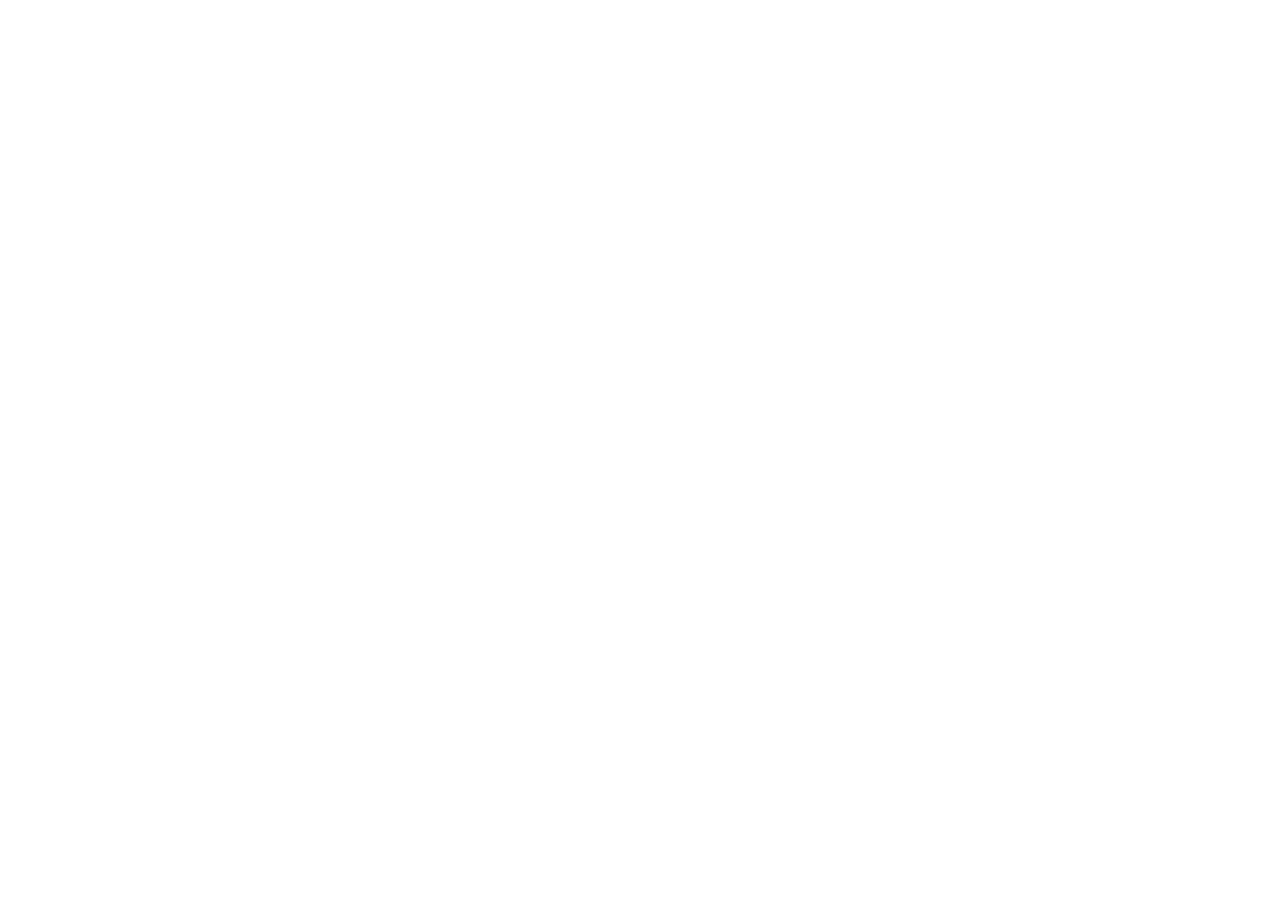
==== www/index.html @ 01a1492e "Merge remote-tracking branch 'upstream/master' Conflicts: 	.gitignore 	README.md" ====
<!DOCTYPE html>
<html>
<head lang="en">
    <meta charset="UTF-8">
    <title>Crappy Space Miner</title>
    <meta name="viewport" content="width=device-width, initial-scale=1, user-scalable=no, minimal-ui">
    <meta name="apple-mobile-web-app-capable" content="yes">
    <link rel="manifest" href="manifest.json">
    <link rel="stylesheet" href="css/app.css">
</head>
<body>

<script src="js/highfivejs/lib/howler.js"></script>

<script src="js/highfivejs/utils/iterateEntries.js"></script>
<script src="js/highfivejs/utils/iterateSomeEntries.js"></script>
<script src="js/highfivejs/utils/concatenateProperties.js"></script>
<script src="js/highfivejs/utils/getFunctionName.js"></script>
<script src="js/highfivejs/utils/Vectors.js"></script>
<script src="js/highfivejs/platform/Stats.js"></script>
<script src="js/highfivejs/screen/getDevicePixelRatio.js"></script>
<script src="js/highfivejs/app/Event.js"></script>

<script src="js/highfivejs/net/resolveAtlasPaths.js"></script>

<script src="js/highfivejs/audio/SoundFilesManager.js"></script>
<script src="js/highfivejs/audio/SoundSpriteManager.js"></script>

<script src="js/highfivejs/render/intern/motion/entity/Line.js"></script>
<script src="js/highfivejs/render/intern/motion/entity/BezierCurve.js"></script>

<script src="js/highfivejs/utils/Repository.js"></script>
<script src="js/highfivejs/resizeutils/changePath.js"></script>
<script src="js/highfivejs/resizeutils/changeCoords.js"></script>
<script src="js/highfivejs/resizeutils/changeTouchable.js"></script>
<script src="js/highfivejs/resizeutils/changeRectangle.js"></script>
<script src="js/highfivejs/resizeutils/changeMask.js"></script>
<script src="js/highfivejs/resizeutils/fetchDrawableIntoTouchable.js"></script>

<script src="js/highfivejs/scene/position/calcScreenConst.js"></script>
<script src="js/highfivejs/scene/position/add.js"></script>
<script src="js/highfivejs/scene/position/changeSign.js"></script>
<script src="js/highfivejs/scene/position/subtract.js"></script>
<script src="js/highfivejs/scene/position/multiply.js"></script>
<script src="js/highfivejs/scene/position/zero.js"></script>
<script src="js/highfivejs/scene/position/wrap.js"></script>

<script src="js/highfivejs/scene/position/Height.js"></script>
<script src="js/highfivejs/scene/position/Width.js"></script>
<script src="js/highfivejs/scene/position/Font.js"></script>

<script src="js/highfivejs/render/Transition.js"></script>

<script src="js/highfivejs/render/intern/draw/entity/RectangleMask.js"></script>

<script src="js/highfivejs/scene/component/ScreenShaker.js"></script>

<script src="js/highfivejs/platform/UniversalTranslator.js"></script>
<script src="js/highfivejs/platform/addFontToDOM.js"></script>
<script src="js/highfivejs/platform/requestAnimFrame.js"></script>
<script src="js/highfivejs/platform/storage/lclStorage.js"></script>
<script src="js/highfivejs/platform/storage/loadBoolean.js"></script>
<script src="js/highfivejs/platform/storage/loadInteger.js"></script>
<script src="js/highfivejs/platform/storage/loadString.js"></script>
<script src="js/highfivejs/platform/storage/loadObject.js"></script>
<script src="js/highfivejs/platform/storage/saveObject.js"></script>
<script src="js/highfivejs/platform/DeviceInfo.js"></script>
<script src="js/highfivejs/screen/FullScreenController.js"></script>
<script src="js/highfivejs/screen/OrientationLock.js"></script>

<script src="js/highfivejs/input/entity/Touchable.js"></script>
<script src="js/highfivejs/input/entity/Touchables.js"></script>
<script src="js/highfivejs/input/isHit.js"></script>
<script src="js/highfivejs/input/entity/GamePad.js"></script>
<script src="js/highfivejs/input/entity/Key.js"></script>
<script src="js/highfivejs/input/entity/WiiUGamePad.js"></script>
<script src="js/highfivejs/input/entity/WiiURemote.js"></script>
<script src="js/highfivejs/input/entity/OuyaGamePad.js"></script>
<script src="js/highfivejs/input/KeyHandler.js"></script>
<script src="js/highfivejs/input/GamePadHandler.js"></script>
<script src="js/highfivejs/input/WiiUGamePadHandler.js"></script>
<script src="js/highfivejs/input/OuyaGamePadHandler.js"></script>
<script src="js/highfivejs/input/PointerHandler.js"></script>
<script src="js/highfivejs/input/TapManager.js"></script>

<script src="js/highfivejs/render/intern/measureText.js"></script>
<script src="js/highfivejs/render/intern/draw/entity/SubImage.js"></script>
<script src="js/highfivejs/render/intern/draw/entity/ImageWrapper.js"></script>
<script src="js/highfivejs/render/intern/draw/entity/TextWrapper.js"></script>
<script src="js/highfivejs/render/intern/draw/entity/Rectangle.js"></script>
<script src="js/highfivejs/render/intern/draw/entity/Circle.js"></script>
<script src="js/highfivejs/render/intern/draw/entity/DrawableLine.js"></script>
<script src="js/highfivejs/render/intern/draw/entity/Drawable.js"></script>
<script src="js/highfivejs/render/intern/draw/entity/Drawables.js"></script>

<script src="js/highfivejs/render/intern/animation/entity/Animation.js"></script>
<script src="js/highfivejs/render/intern/animation/entity/Animations.js"></script>
<script src="js/highfivejs/render/intern/motion/entity/Paths.js"></script>
<script src="js/highfivejs/render/intern/sprite/entity/Sprite.js"></script>
<script src="js/highfivejs/render/intern/sprite/entity/Sprites.js"></script>

<script src="js/highfivejs/render/intern/CanvasImageCollisionDetector.js"></script>
<script src="js/highfivejs/render/intern/animation/BasicAnimations.js"></script>
<script src="js/highfivejs/render/intern/animation/AnimationHelper.js"></script>
<script src="js/highfivejs/render/intern/animation/AnimationTimer.js"></script>
<script src="js/highfivejs/render/intern/animation/PropertyAnimations.js"></script>
<script src="js/highfivejs/render/intern/sprite/SpriteAnimations.js"></script>
<script src="js/highfivejs/render/intern/sprite/SpriteTimer.js"></script>
<script src="js/highfivejs/utils/inheritMethods.js"></script>
<script src="js/highfivejs/render/intern/motion/MotionHelper.js"></script>
<script src="js/highfivejs/render/intern/motion/MotionTimer.js"></script>
<script src="js/highfivejs/render/intern/motion/calcLinePoint.js"></script>
<script src="js/highfivejs/render/intern/motion/calcBezierPoint.js"></script>
<script src="js/highfivejs/render/intern/motion/Motions.js"></script>

<script src="js/highfivejs/render/intern/draw/wrapText.js"></script>
<script src="js/highfivejs/render/intern/draw/renderPolygon.js"></script>
<script src="js/highfivejs/render/intern/draw/renderImage.js"></script>
<script src="js/highfivejs/render/intern/draw/renderAtlas.js"></script>
<script src="js/highfivejs/render/intern/draw/renderText.js"></script>
<script src="js/highfivejs/render/intern/draw/renderCircle.js"></script>
<script src="js/highfivejs/render/intern/draw/renderCurve.js"></script>
<script src="js/highfivejs/render/intern/draw/renderHexagon.js"></script>
<script src="js/highfivejs/render/intern/draw/renderLine.js"></script>
<script src="js/highfivejs/render/intern/draw/renderRectangle.js"></script>
<script src="js/highfivejs/render/intern/draw/Renderer.js"></script>
<script src="js/highfivejs/render/intern/CallbackTimer.js"></script>

<script src="js/highfivejs/render/Stage.js"></script>
<script src="js/highfivejs/render/ResizableStage.js"></script>
<script src="js/highfivejs/render/ImageCache.js"></script>
<script src="js/highfivejs/render/AtlasCache.js"></script>

<script src="js/highfivejs/input/bootstrap/installOneTimeTap.js"></script>
<script src="js/highfivejs/screen/Orientation.js"></script>
<script src="js/highfivejs/utils/range.js"></script>
<script src="js/highfivejs/scene/component/ButtonFactory.js"></script>
<script src="js/highfivejs/scene/SceneManager.js"></script>
<script src="js/myscenes/installMyScenes.js"></script>
<script src="js/highfivejs/app/GameLoop.js"></script>
<script src="js/highfivejs/app/bootstrap/installLoop.js"></script>
<script src="js/highfivejs/render/bootstrap/StageFactory.js"></script>
<script src="js/highfivejs/render/bootstrap/AtlasResourceHelper.js"></script>
<script src="js/highfivejs/render/bootstrap/ImageResourceHelper.js"></script>
<script src="js/MyGameResources.js"></script>
<script src="js/highfivejs/screen/ResizeHandler.js"></script>
<script src="js/highfivejs/screen/SimpleLoadingScreen.js"></script>
<script src="js/highfivejs/screen/OrientationHandler.js"></script>
<script src="js/highfivejs/screen/VisibilityHandler.js"></script>
<script src="js/highfivejs/screen/FullScreenHandler.js"></script>
<script src="js/highfivejs/net/ResourceLoader.js"></script>
<script src="js/highfivejs/platform/bootstrap/installCanvas.js"></script>
<script src="js/highfivejs/screen/bootstrap/installResize.js"></script>
<script src="js/highfivejs/screen/bootstrap/installOrientation.js"></script>
<script src="js/highfivejs/screen/bootstrap/installVisibility.js"></script>
<script src="js/highfivejs/screen/bootstrap/installFullScreen.js"></script>
<script src="js/highfivejs/input/bootstrap/installPointer.js"></script>
<script src="js/highfivejs/input/bootstrap/installKeyBoard.js"></script>
<script src="js/highfivejs/input/bootstrap/installGamePad.js"></script>
<script src="js/highfivejs/app/EventBus.js"></script>
<script src="js/highfivejs/app/App.js"></script>
<script src="js/highfivejs/app/bootstrap/Bootstrapper.js"></script>
<script src="js/main.js"></script>
</body>
</html>
---- www/css/app.css ----
html {
    height: 100%;
    overflow: hidden;
}

body {
    margin: 0;
    padding: 0;
    height: 100%;
    -ms-touch-action: none;
    touch-action: none;
}

canvas {
    -ms-touch-action: none;
    touch-action: none;
}
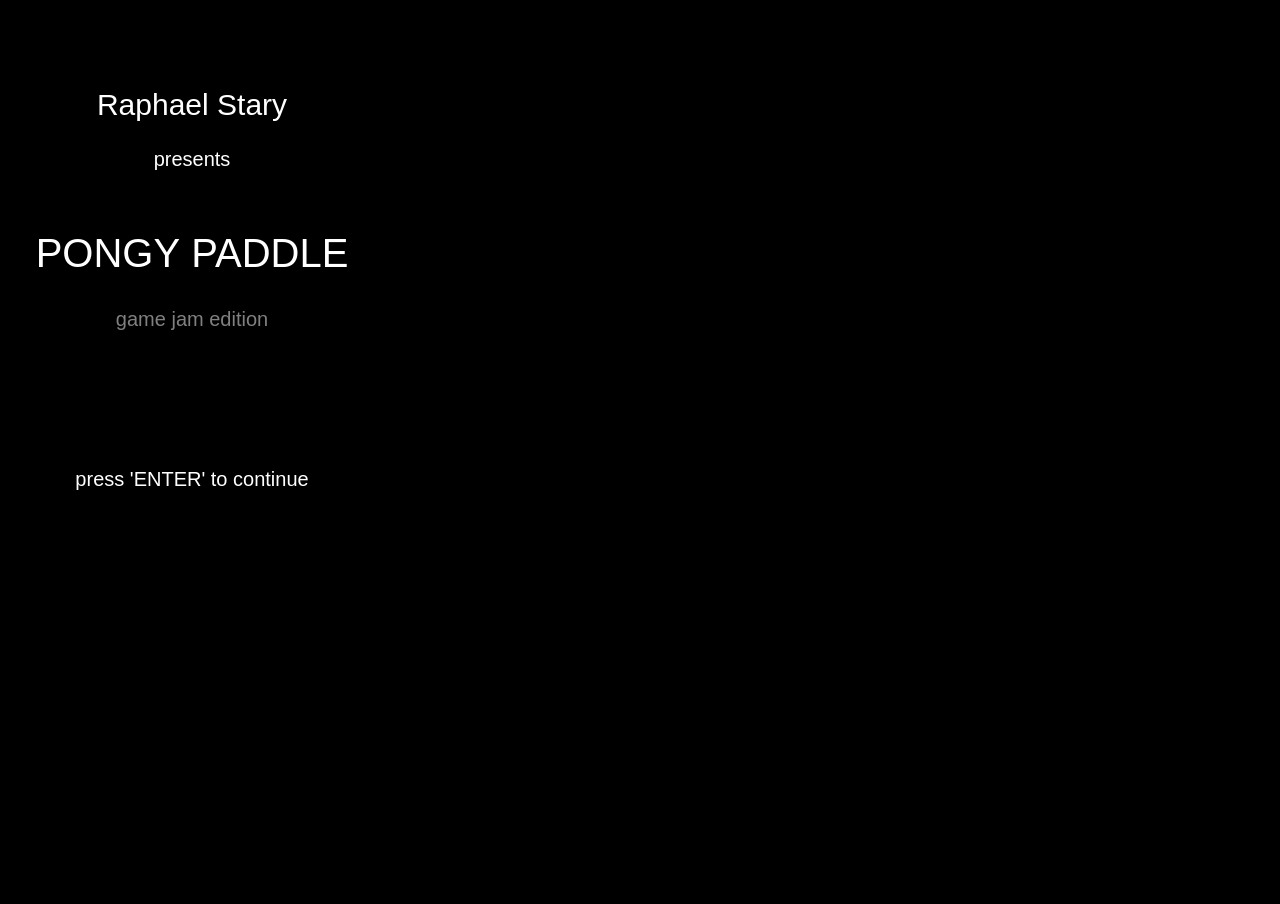
==== commit 881978a7: "first world view without functionality #game" ====
--- a/www/index.html
+++ b/www/index.html
@@ -136,6 +136,21 @@
 <script src="js/highfivejs/utils/range.js"></script>
 <script src="js/highfivejs/scene/component/ButtonFactory.js"></script>
 <script src="js/highfivejs/scene/SceneManager.js"></script>
+
+<!--my scenes start-->
+<script src="js/myscenes/model/Camera.js"></script>
+<script src="js/myscenes/model/createDefaultViewPort.js"></script>
+<script src="js/myscenes/model/Entity.js"></script>
+<script src="js/myscenes/model/PlayerController.js"></script>
+<script src="js/myscenes/model/World.js"></script>
+<script src="js/myscenes/model/WorldBuilder.js"></script>
+<script src="js/myscenes/model/createWorld.js"></script>
+
+<script src="js/myscenes/SplashScreen.js"></script>
+<script src="js/myscenes/EndScreen.js"></script>
+<script src="js/myscenes/PlayGame.js"></script>
+<!--my scenes end-->
+
 <script src="js/myscenes/installMyScenes.js"></script>
 <script src="js/highfivejs/app/GameLoop.js"></script>
 <script src="js/highfivejs/app/bootstrap/installLoop.js"></script>
--- a/www/css/app.css
+++ b/www/css/app.css
@@ -9,6 +9,7 @@
     height: 100%;
     -ms-touch-action: none;
     touch-action: none;
+    background-color: #000;
 }
 
 canvas {
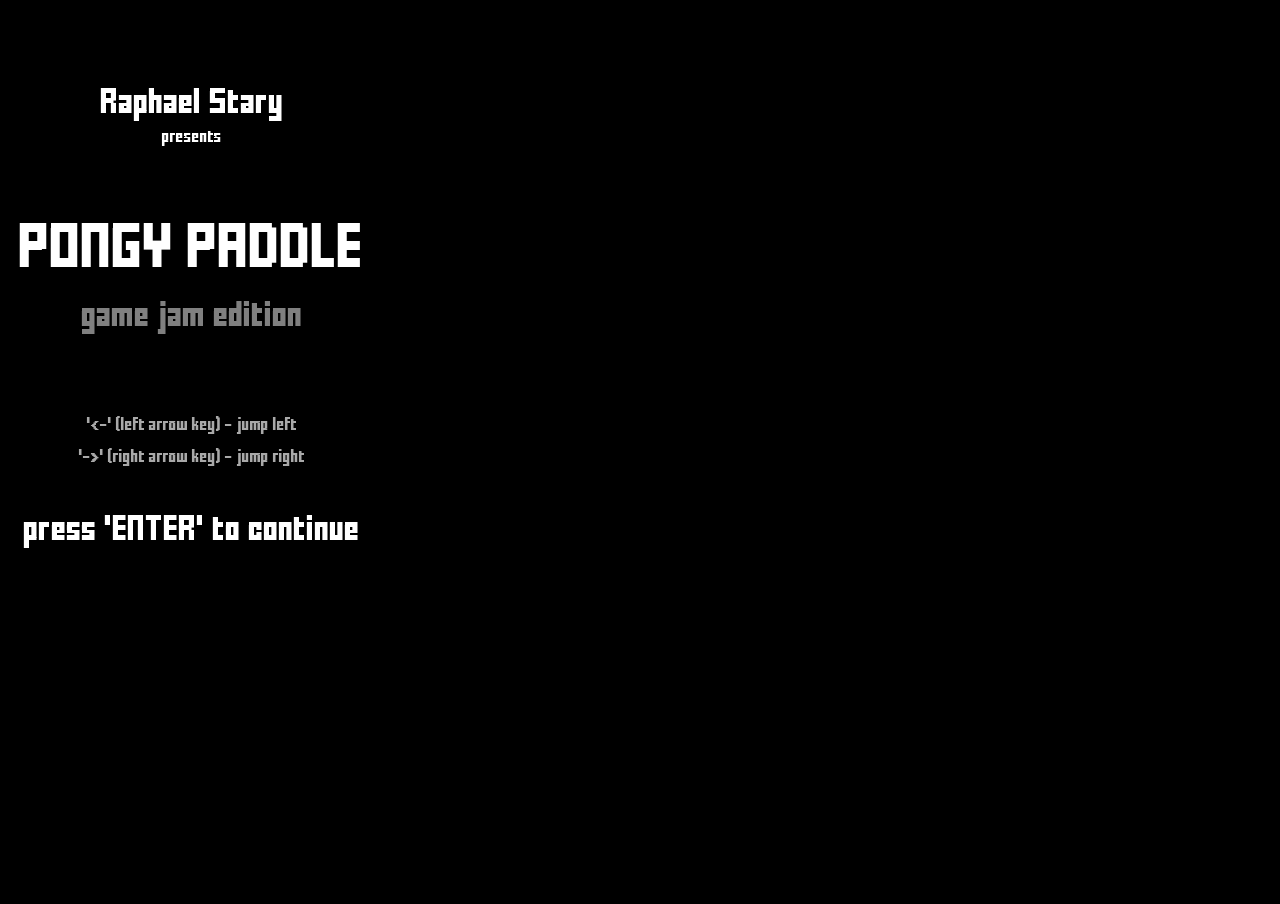
==== commit 270b959f: "pongy paddle #game" ====
--- a/www/index.html
+++ b/www/index.html
@@ -2,7 +2,7 @@
 <html>
 <head lang="en">
     <meta charset="UTF-8">
-    <title>Crappy Space Miner</title>
+    <title>pongy paddle</title>
     <meta name="viewport" content="width=device-width, initial-scale=1, user-scalable=no, minimal-ui">
     <meta name="apple-mobile-web-app-capable" content="yes">
     <link rel="manifest" href="manifest.json">
